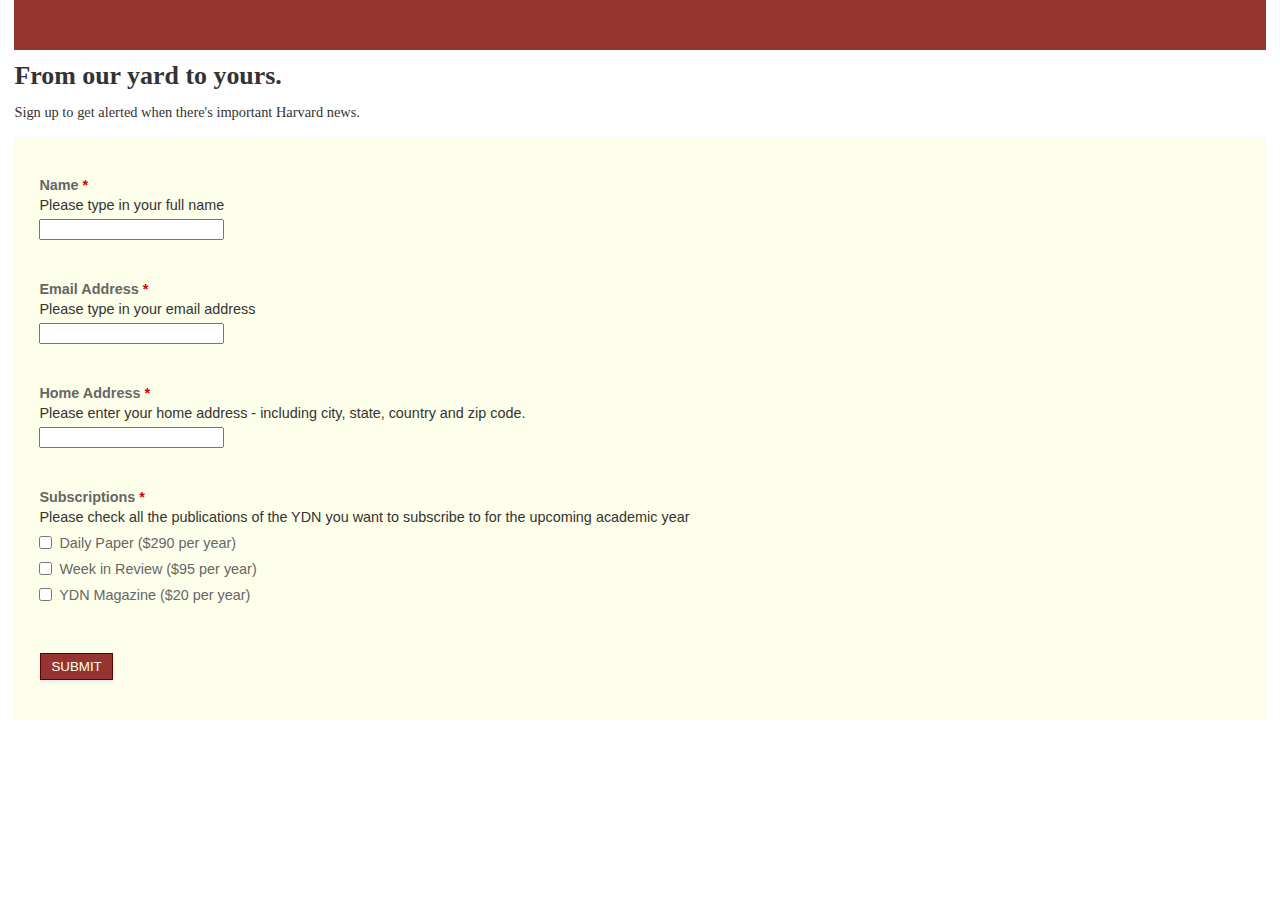
==== form.html @ b5bbb982 "First commit" ====
<!DOCTYPE html>
<html lang="en">
<head>	
	<link rel="stylesheet" href="form.css">
	<link rel="stylesheet" href="custom.css">	
	<script src="http://ajax.googleapis.com/ajax/libs/jquery/1.7.2/jquery.min.js"></script>
</head>

<script type="text/javascript">var submitted=false;</script><iframe name="hidden_iframe" id="hidden_iframe" style="display:none;" onload="if(submitted){window.location='http://yaledailynews.com/thanks';}"></iframe>

<body id="interstitial-inline-wrapper">
	
<div id="interstitial-spiel">
	</a></div>
	<h1>From our yard to yours.</h1>
	<p>Sign up to get alerted when there's important Harvard news.</p>
</div>

<div class="ss-form"><form action="https://docs.google.com/a/yale.edu/forms/d/1wFCn75UwKkZ2L4-RBbL891LAsmIdqOi0wfMLgULWCKQ/formResponse" method="POST" id="ss-form" target="hidden_iframe" onsubmit=""><ol style="padding-left: 0">
	<div class="ss-form-question errorbox-good">
		<div dir="ltr" class="ss-item ss-item-required ss-text"><div class="ss-form-entry"><label class="ss-q-item-label" for="entry_1481310630"><div class="ss-q-title">Name
			<label for="itemView.getDomIdToLabel()" aria-label="(Required field)"></label>
			<span class="ss-required-asterisk">*</span></div>
			<div class="ss-q-help ss-secondary-text" dir="ltr">Please type in your full name</div></label>
			<input type="text" name="entry.1481310630" value="" class="ss-q-short required" id="entry_1481310630" dir="auto" aria-required="true" required="" title="">
			<div class="error-message"></div>
			<div class="required-message">This is a required question</div>

		</div></div></div> <div class="ss-form-question errorbox-good">
		<div dir="ltr" class="ss-item ss-item-required ss-text"><div class="ss-form-entry"><label class="ss-q-item-label" for="entry_113176287"><div class="ss-q-title">Email Address
			<label for="itemView.getDomIdToLabel()" aria-label="(Required field)"></label>
			<span class="ss-required-asterisk">*</span></div>
			<div class="ss-q-help ss-secondary-text" dir="ltr">Please type in your email address</div></label>
			<input type="text" name="entry.113176287" value="" class="ss-q-short required" id="entry_113176287" dir="auto" aria-required="true" required="" title="">
			<div class="error-message"></div>
			<div class="required-message">This is a required question</div>
			<div id="result"></div>

		</div></div></div> <div class="ss-form-question errorbox-good">
		<div dir="ltr" class="ss-item ss-item-required ss-text"><div class="ss-form-entry"><label class="ss-q-item-label" for="entry_2120533881"><div class="ss-q-title">Home Address
			<label for="itemView.getDomIdToLabel()" aria-label="(Required field)"></label>
			<span class="ss-required-asterisk">*</span></div>
			<div class="ss-q-help ss-secondary-text" dir="ltr">Please enter your home address - including city, state, country and zip code.</div></label>
			<input type="text" name="entry.2120533881" value="" class="ss-q-short" id="entry_2120533881" dir="auto" aria-required="true" required="" title="">
			<div class="error-message"></div>
			<div class="required-message">This is a required question</div>

		</div></div></div> <div class="ss-form-question errorbox-good">
		<div dir="ltr" class="ss-item ss-item-required ss-checkbox"><div class="ss-form-entry"><label class="ss-q-item-label" for="entry_1015950953"><div class="ss-q-title">Subscriptions
			<label for="itemView.getDomIdToLabel()" aria-label="(Required field)"></label>
			<span class="ss-required-asterisk">*</span></div>
			<div class="ss-q-help ss-secondary-text" dir="ltr">Please check all the publications of the YDN you want to subscribe to for the upcoming academic year</div></label>
			<ul class="ss-choices ss-choices-required"><li class="ss-choice-item"><label><span class="ss-choice-item-control goog-inline-block"><input type="checkbox" name="entry.455257565" value="Daily Paper ($290 per year)" id="group_455257565_1" class="ss-q-checkbox"></span>
				<span class="ss-choice-label">Daily Paper ($290 per year)</span>
			</label></li> <li class="ss-choice-item"><label><span class="ss-choice-item-control goog-inline-block"><input type="checkbox" name="entry.455257565" value="Week in Review ($95 per year)" id="group_455257565_2" class="ss-q-checkbox"></span>
			<span class="ss-choice-label">Week in Review ($95 per year)</span>
		</label></li> <li class="ss-choice-item"><label><span class="ss-choice-item-control goog-inline-block"><input type="checkbox" name="entry.455257565" value="YDN Magazine ($20 per year)" id="group_455257565_3" class="ss-q-checkbox"></span>
		<span class="ss-choice-label">YDN Magazine ($20 per year)</span>
	</label></li></ul>
	<div class="error-message"></div>
	<div class="required-message">This is a required question</div>
</div></div></div>
<input type="hidden" name="draftResponse" value="[]
">
<input type="hidden" name="pageHistory" value="0">


<div class="ss-item ss-navigate"><table id="navigation-table"><tbody><tr><td class="ss-form-entry goog-inline-block" id="navigation-buttons" dir="ltr">
	<input type="submit" name="submit" value="Submit" id="ss-submit">

	<script>
	function validateEmail(email) { 
		var re = /^(([^<>()[\]\\.,;:\s@\"]+(\.[^<>()[\]\\.,;:\s@\"]+)*)|(\".+\"))@((\[[0-9]{1,3}\.[0-9]{1,3}\.[0-9]{1,3}\.[0-9]{1,3}\])|(([a-zA-Z\-0-9]+\.)+[a-zA-Z]{2,}))$/;
		return re.test(email);
	}

	function validate(){
		$("#result").text("");
		var email = $("#entry_113176287").val();
		if (validateEmail(email)) {
			submitted=true;
			return true;
		} else {
			$("#result").text(email + " is an invalid email address. Example of accepted format : john@gmail.com");
			$("#result").css("color", "red");
			return false;
		}

	}

	$("form").bind("submit", validate);
	</script>


</tr></tbody></table></div></ol></form></div>


</body>
</html>
---- form.css ----
* html .goog-inline-block,
*:first-child + html .goog-inline-block {
  display: inline;
}
body {
  color: #333333;
  font: normal normal 400 14px 'Open Sans', 'Helvetica Neue', 'Helvetica', 'Arial', sans-serif;
  margin: 0;
  line-height: 1.2;
  padding: 0 1em;
  background-color: white;
}
input,
textarea {
  outline: none;
}
.container {
  margin: 0 auto;
  width: 960px;
}
.ss-logo-link {
  display: block;
}
.ss-logo {
  border: none;
  height: 23px;
  width: 105px;
}
.g {
  color: #333333;
}
.ss-form-desc {
  font: inherit;
  width: 99%;
  margin: 0;
}
.ss-powered-by {
  display: block;
  clear: left;
  color: #333333;
  margin: 1em 0.2em 0.2em;
}
.ss-powered-by a:link,
.ss-powered-by a:visited {
  color: #333333;
}
.ss-required-asterisk {
  color: #d10002;
}
.ss-no-ignore-whitespace {
  white-space: pre-wrap;
  word-wrap: break-word;
}
.ss-confirmation-header {
  font-size: 140%;
  padding-bottom: 1em;
}
.ss-abuse-header {
  background: #fff68f;
  line-height: 1.3em;
  margin: 0 auto 1em;
  padding: 0.5em;
  width: 97%;
}
.ss-navigate {
  clear: both;
}
.form-error-arg {
  font-weight: bold;
}
h1 {
  font-size: 1.8em;
  padding: 0;
}
hr {
  border: 0;
  height: 1px;
  background-color: #cccccc;
}
table {
  border-collapse: collapse;
}
textarea {
  font: normal 13px arial, sans-serif;
}
br {
  display: block !important;
}
.aria-only-help {
  font-size: 0;
  left: -9999px;
  position: absolute;
}
.ss-printable-hint {
  display: none;
}
.goog-date-picker,
.goog-date-picker th,
.goog-date-picker td {
  font: 13px Arial, sans-serif;
}
.goog-date-picker {
  -moz-user-focus: normal;
  -moz-user-select: none;
  position: relative;
  border: 1px solid #000000;
  float: left;
  padding: 2px;
  color: #000000;
  background: #333333;
  cursor: default;
}
.goog-date-picker th {
  text-align: center;
}
.goog-date-picker td {
  text-align: center;
  vertical-align: middle;
  padding: 1px 3px;
}
.goog-date-picker-menu {
  position: absolute;
  background: #333333;
  border: 1px solid gray;
  -moz-user-focus: normal;
  z-index: 1;
  outline: none;
}
.goog-date-picker-menu ul {
  list-style: none;
  margin: 0px;
  padding: 0px;
}
.goog-date-picker-menu ul li {
  cursor: default;
}
.goog-date-picker-menu-selected {
  background: #ccccff;
}
.goog-date-picker th {
  font-size: 0.9em;
}
.goog-date-picker td div {
  float: left;
}
.goog-date-picker button {
  padding: 0px;
  margin: 1px 0;
  border: 0;
  color: #2200cc;
  font-weight: bold;
  background: transparent;
}
.goog-date-picker-date {
  background: #ffffff;
}
.goog-date-picker-week,
.goog-date-picker-wday {
  padding: 1px 3px;
  border: 0;
  border-color: #a2bbdd;
  border-style: solid;
}
.goog-date-picker-week {
  border-right-width: 1px;
}
.goog-date-picker-wday {
  border-bottom-width: 1px;
}
.goog-date-picker-head td {
  text-align: center;
}
td.goog-date-picker-today-cont {
  text-align: center;
}
td.goog-date-picker-none-cont {
  text-align: center;
}
.goog-date-picker-month {
  width: 11ex;
}
.goog-date-picker-year {
  width: 6ex;
}
.goog-date-picker table {
  border-collapse: collapse;
}
.goog-date-picker-other-month {
  color: #888888;
}
.goog-date-picker-wkend-start,
.goog-date-picker-wkend-end {
  background: #eeeeee;
}
td.goog-date-picker-selected {
  background: #333333;
}
.goog-date-picker-today {
  background: #99aabb;
  font-weight: bold!important;
  border-color: #224466 #99bbdd #99bbdd #224466;
  color: #ffffff;
}
.ss-date input,
.ss-datetime input,
.ss-time input {
  font: inherit;
}
.ss-q-time.goog-inline-block {
  padding-left: 1.5em;
}
.ss-hidden-button {
  border: none;
  display: none;
  height: 0;
  padding: 0;
  width: 0;
}
.ss-picker-button-container {
  background-color: #f5f5f5;
  background-image: -webkit-linear-gradient(top, #f5f5f5, #f1f1f1);
  background-image: -moz-linear-gradient(top, #f5f5f5, #f1f1f1);
  background-image: -ms-linear-gradient(top, #f5f5f5, #f1f1f1);
  background-image: -o-linear-gradient(top, #f5f5f5, #f1f1f1);
  background-image: linear-gradient(top, #f5f5f5, #f1f1f1);
  height: 100%;
  margin-left: 1ex;
}
.ss-picker-container {
  left: 2ex;
  position: absolute;
  z-index: 2;
}
.ss-calendar-button {
  border-left: 1px solid #dcdcdc;
  padding: 5px 4px 4px 4px;
  z-index: 1;
}
.ss-datetime-box {
  border: 1px solid #dcdcdc;
  height: 32px;
  margin-right: 0.6em;
  min-height: 30px;
  padding-left: 3px;
  vertical-align: middle;
}
.ss-datetime-box select {
  margin: 4px 3px;
  vertical-align: middle;
}
.ss-datetime-box-spacer {
  height: 32px;
  vertical-align: middle;
}
.ss-grid {
  overflow-x: auto;
}
.ss-gridnumbers {
  text-align: center;
  border-bottom: 1px solid #d3d8d3;
}
.ss-gridnumber {
  display: block;
  padding: 0.5em 0 .5em;
}
.ss-gridrow {
  text-align: center;
  color: #333333;
  border-bottom: 1px solid #d3d8d3;
  padding: .5em .25em;
}
.ss-grid-row-even {
  background-color: #ffffff;
}
.ss-grid-row-odd {
  background-color: #f8f8f8;
}
.ss-gridrow-leftlabel {
  min-width: 100px;
  max-width: 200px;
  padding-left: 15px;
  text-align: left;
}
.ss-grideditor-columns input {
  line-height: 150%;
}
.ss-grideditor-editor .ss-magiclist-ul span.ss-header {
  font-weight: bold;
  padding-right: 1em;
}
.ss-grid-separator {
  border: 1px solid #e5e5e5;
}
.ss-scalenumbers {
  text-align: center;
}
.ss-scalenumber {
  display: block;
  padding: 0.5em 0 .5em;
}
.ss-scalerow {
  text-align: center;
  color: #333333;
  border: 1px solid #d3d8d3;
  border-left: 0;
  border-right: 0;
  padding: .5em .25em;
}
td.ss-leftlabel {
  text-align: right;
  padding-left: 0;
}
td.ss-rightlabel {
  text-align: left;
  padding-right: 0;
}
.ss-form-entry {
  margin-bottom: 1.5em;
}
.ss-form-entry input {
  vertical-align: middle;
  margin-left: 0;
  margin-top: 0;
}
.ss-form-entry select {
  max-width: 100%;
}
.ss-q-title {
  display: block;
  font-weight: bold;
}
.ss-q-help {
  display: block;
  margin: .1em 0 .25em 0;
}
.ss-secondary-text {
  color: #333333;
}
.ss-textarea {
  max-width: 99%;
}
.ss-q-long {
  resize: vertical;
  width: 70%;
}
.ss-choices {
  list-style: none;
  margin: .5em 0 0 0;
  padding: 0;
}
.ss-choice-item {
  margin: 0;
  line-height: 1.3em;
  padding-bottom: .5em;
  display: block;
}
.ss-required-asterisk {
  color: #d10002;
}
.ss-section-title {
  background-color: #eeeeee;
  padding: 0.4em;
  margin: 2em -0.4em 0;
}
.ss-section-description {
  margin-top: 0.5em;
}
.ss-page-title {
  margin: 0;
  padding: 0;
}
.ss-formwidget-container:focus {
  outline: none;
}
.ss-item {
  margin: 12px 0;
}
.ss-image,
.ss-image-container {
  max-width: 100%;
}
.ss-image:focus {
  outline: none;
}
.img-menu .jfk-button-collapse-left {
  margin-right: 0;
}
.ss-edit-link,
.ss-edit-link:active,
.ss-edit-link:visited,
.ss-edit-link:hover,
.ss-edit-link:link {
  background: url(//www.gstatic.com/docs/spreadsheets/forms/edit_dark.png) 7px 8px no-repeat #1f1f1d;
  border: 1px solid #fff;
  color: #fff;
  float: right;
  font: normal 13px arial, sans-serif;
  font-weight: bold;
  padding: 7px 7px 7px 27px;
  text-decoration: none;
}
.disclaimer .ss-terms a:link {
  color: #1155cc;
  text-decoration: none;
}
.disclaimer .ss-terms a:hover {
  text-decoration: underline;
}
.disclaimer .ss-terms a:active {
  color: #d14836;
}
.disclaimer .ss-terms a:visited {
  color: #6611cc;
}
.disclaimer {
  color: #777777;
  font: normal 11px arial, sans-serif;
  margin-top: 11px;
}
.disclaimer-separator {
  border-top: 1px solid #ebebeb;
}
.disclaimer .ss-logo-link {
  color: #777777;
  text-decoration: none;
}
.powered-by-logo {
  display: inline-block;
  vertical-align: bottom;
}
.powered-by-text {
  line-height: 16px;
}
.ss-terms {
  display: inline-block;
  line-height: 20px;
  width: 80%;
  text-align: center;
}
.ss-submit-message {
  font: normal 13px arial, sans-serif;
  margin-bottom: 20px;
}
.ss-form-container {
  background-color: #ffffff;
  border: 1px solid #cccccc;
  margin: 0.5em auto 0;
  padding: 1em;
  width: 45em;
}
.ss-editing-response {
  border: 1px solid #cccccc;
  margin: 1em auto;
  padding: 0 1em;
  width: 43em;
}
.ss-confirmation-banner,
.ss-editing-response {
  background-color: #ffff87;
}
.errorbox-bad {
  border: 2px solid #d10002;
  background-color: #ffe6cc;
  padding: 2px;
}
.errorheader {
  color: #d10002;
}
input#emailReceipt {
  margin-left: 0;
  margin-top: 0;
  vertical-align: middle;
}
.no-chrome .powered-by-logo,
.no-chrome .ss-legal,
.no-chrome .ss-edit-link {
  display: none;
}
.ss-prepopulate-input,
.ss-submit-url-input {
  width: 100%;
}
---- custom.css ----
#interstitial-inline-wrapper {
  background: url('http://fxevolve.com/blog/wp-content/uploads/2013/04/yale.jpg') no-repeat center center fixed;
  font: 0.9em/1.3em Georgia, serif;
  -moz-background-size: cover;
  -webkit-background-size: cover;
  -o-background-size: cover;
  background-size: cover;
}

/*
Interstitial spiel
*/
#interstitial-close {
  text-align: right;
  font-family: 'Colaborate Light', 'Lucida Sans Unicode', sans-serif;
  text-transform: uppercase;
}
#interstitial-close a {
  color: #ccc;
}
#interstitial-close a:hover, #interstitial-close a:active {
  color: white;
}
#interstitial-spiel {
  background-color: #963431;
  padding: 25px;
}
#interstitial-spiel h1 {
  font: 2.8em 'Crimson', Georgia, serif;
  font-weight: normal;
  color: #feffea;
  margin: 0;
}
#interstitial-spiel p {
  font-size: 1.3em;
  margin: 0;
  color: #ccc;
}

/*
Form
*/

#ss-form {
  background-color: #feffea;
  padding: 25px;
  color: black;
}
#ss-form form div {
  margin-bottom: 25px;
}
#ss-form form span {
  display: block;
}
#ss-form fieldset {
  border: 0;
  padding: 0;
}
#ss-form label, #ss-form legend {
  color: #666;
  font-family: 'Colaborate Light', 'Lucida Sans Unicode', sans-serif;
}
#ss-form label .req, #ss-form legend .req {
  color: red;
  display: inline;
}
#ss-form input[type="submit"],
#ss-form input[type="button"] {
  color: #feffea;
  background-color: #963431;
  font-family: 'Colaborate Light', 'Lucida Sans Unicode', sans-serif;
  text-transform: uppercase;
  border: 1px solid #630100;
  padding: 5px 10px;
  -moz-box-shadow: 0 3px 3px #eee;
  -o-box-shadow: 0 3px 3px #eee;
  -webkit-box-shadow: 0 3px 3px #eee;
  box-shadow: 0 3px 3px #eee;
}
#ss-form input[type="submit"]:hover,
#ss-form input[type="button"]:hover {
  -moz-transition: all 0.3s;
  -o-transition: all 0.3s;
  -webkit-transition: all 0.3s;
  transition: all 0.3s;
  color: white;
  background-color: #630100;
  -moz-box-shadow: 0 3px 3px #8f4d4c;
  -o-box-shadow: 0 3px 3px #8f4d4c;
  -webkit-box-shadow: 0 3px 3px #8f4d4c;
  box-shadow: 0 3px 3px #8f4d4c;
}

#ss-form input[type="submit"]:disabled,
#ss-form input[type="button"]:disabled {
  background-color: #bbb;
}

#ss-form input[type="submit"]:disabled:hover,
#ss-form input[type="button"]:disabled:hover {
  -moz-box-shadow: none;
  -o-box-shadow: none;
  -webkit-box-shadow: none;
  box-shadow: none;
}
#ss-form input[name="email"] {
  width: 95%;
  max-width: none;
}

.required-message {
  visibility:hidden;
}
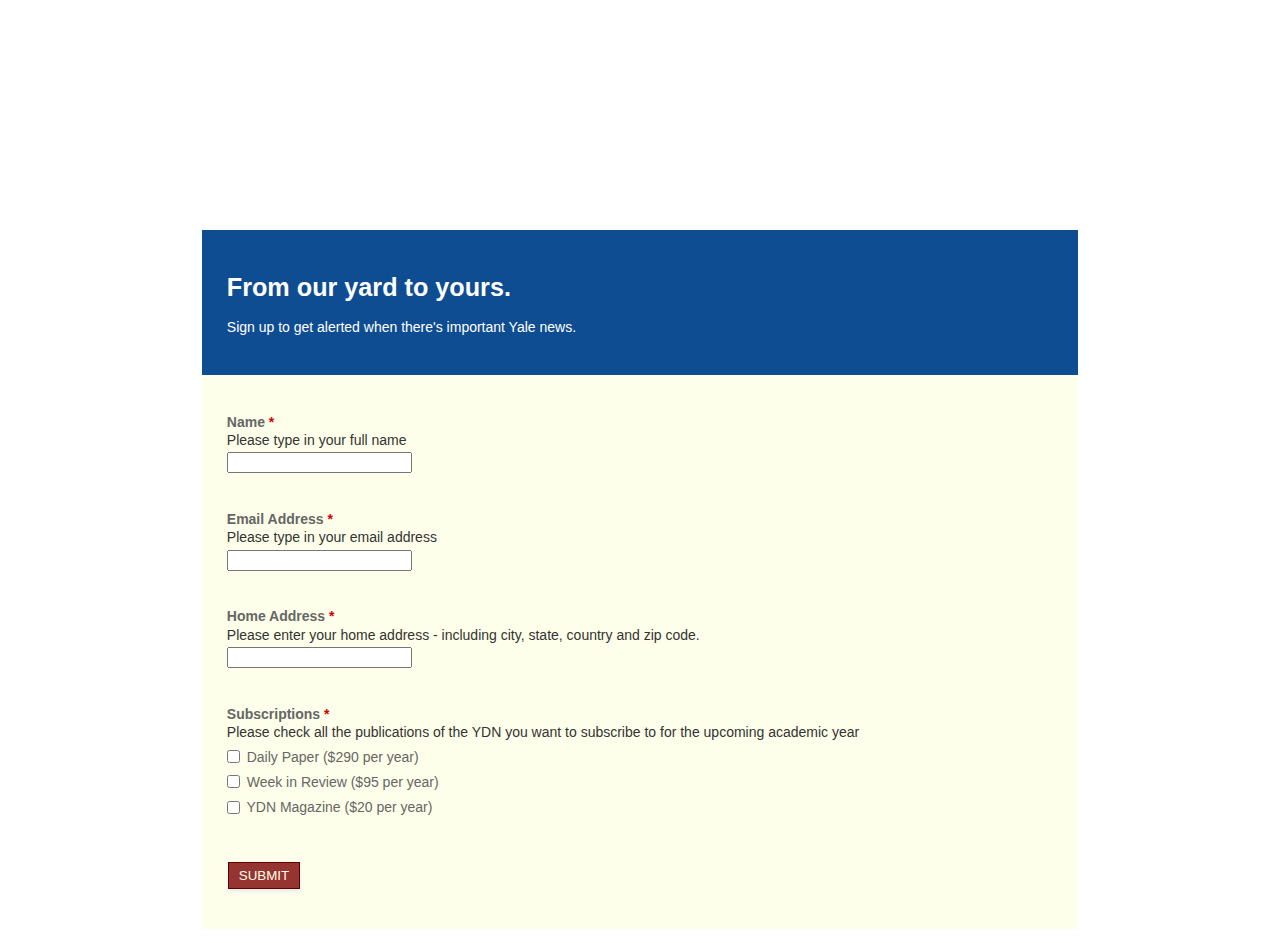
==== commit d7434eb7: "First working version" ====
--- a/form.html
+++ b/form.html
@@ -1,22 +1,21 @@
-<!DOCTYPE html>
-<html lang="en">
+<html>
 <head>	
-	<link rel="stylesheet" href="form.css">
-	<link rel="stylesheet" href="custom.css">	
+    <link rel="stylesheet" href="form.css">
+    <link rel="stylesheet" href="custom.css">	
 	<script src="http://ajax.googleapis.com/ajax/libs/jquery/1.7.2/jquery.min.js"></script>
 </head>
 
 <script type="text/javascript">var submitted=false;</script><iframe name="hidden_iframe" id="hidden_iframe" style="display:none;" onload="if(submitted){window.location='http://yaledailynews.com/thanks';}"></iframe>
 
-<body id="interstitial-inline-wrapper">
-	
-<div id="interstitial-spiel">
-	</a></div>
+
+<div class="ss-form">
+	<div class="interstitial-spiel">
+</div>
+<div id="interstitial-subs" class="intersital-spiel">
 	<h1>From our yard to yours.</h1>
-	<p>Sign up to get alerted when there's important Harvard news.</p>
+	<p>Sign up to get alerted when there's important Yale news.</p>
 </div>
-
-<div class="ss-form"><form action="https://docs.google.com/a/yale.edu/forms/d/1wFCn75UwKkZ2L4-RBbL891LAsmIdqOi0wfMLgULWCKQ/formResponse" method="POST" id="ss-form" target="hidden_iframe" onsubmit=""><ol style="padding-left: 0">
+<form action="https://docs.google.com/a/yale.edu/forms/d/1wFCn75UwKkZ2L4-RBbL891LAsmIdqOi0wfMLgULWCKQ/formResponse" method="POST" id="ss-form" target="hidden_iframe" onsubmit=""><ol style="padding-left: 0">
 	<div class="ss-form-question errorbox-good">
 		<div dir="ltr" class="ss-item ss-item-required ss-text"><div class="ss-form-entry"><label class="ss-q-item-label" for="entry_1481310630"><div class="ss-q-title">Name
 			<label for="itemView.getDomIdToLabel()" aria-label="(Required field)"></label>
--- a/form.css
+++ b/form.css
@@ -5,6 +5,7 @@
 body {
   color: #333333;
   font: normal normal 400 14px 'Open Sans', 'Helvetica Neue', 'Helvetica', 'Arial', sans-serif;
+  background: url('http://fxevolve.com/blog/wp-content/uploads/2013/04/yale.jpg') no-repeat center center fixed;
   margin: 0;
   line-height: 1.2;
   padding: 0 1em;
@@ -372,6 +373,13 @@
 .ss-formwidget-container:focus {
   outline: none;
 }
+
+.ss-form{
+margin-left:auto;
+margin-right:auto;
+width:70%;
+}
+
 .ss-item {
   margin: 12px 0;
 }
--- a/custom.css
+++ b/custom.css
@@ -1,45 +1,3 @@
-#interstitial-inline-wrapper {
-  background: url('http://fxevolve.com/blog/wp-content/uploads/2013/04/yale.jpg') no-repeat center center fixed;
-  font: 0.9em/1.3em Georgia, serif;
-  -moz-background-size: cover;
-  -webkit-background-size: cover;
-  -o-background-size: cover;
-  background-size: cover;
-}
-
-/*
-Interstitial spiel
-*/
-#interstitial-close {
-  text-align: right;
-  font-family: 'Colaborate Light', 'Lucida Sans Unicode', sans-serif;
-  text-transform: uppercase;
-}
-#interstitial-close a {
-  color: #ccc;
-}
-#interstitial-close a:hover, #interstitial-close a:active {
-  color: white;
-}
-#interstitial-spiel {
-  background-color: #963431;
-  padding: 25px;
-}
-#interstitial-spiel h1 {
-  font: 2.8em 'Crimson', Georgia, serif;
-  font-weight: normal;
-  color: #feffea;
-  margin: 0;
-}
-#interstitial-spiel p {
-  font-size: 1.3em;
-  margin: 0;
-  color: #ccc;
-}
-
-/*
-Form
-*/
 
 #ss-form {
   background-color: #feffea;
@@ -108,6 +66,55 @@
   max-width: none;
 }
 
+/*
+Interstitial spiel
+*/
+#interstitial-close {
+  text-align: right;
+  font-family: 'Colaborate Light', 'Lucida Sans Unicode', sans-serif;
+  text-transform: uppercase;
+}
+#interstitial-close a {
+  color: #ccc;
+}
+#interstitial-close a:hover, #interstitial-close a:active {
+  color: white;
+}
+.interstitial-spiel {
+  background-color: rgba(255,255,255, 0.85);
+  background-image: url(http://yaledailynews.com/wp-content/themes/yaledailynews/img/masthead.gif);
+  background-repeat:no-repeat;
+
+  background-position:center; 
+
+  padding: 25px;
+  min-height: 180px;
+
+}
+
+.interstitial-spiel h1 {
+  font: 2.8em 'Crimson', Georgia, serif;
+  font-weight: normal;
+  color: #feffea;
+  margin: 0;
+}
+.interstitial-spiel p {
+  font-size: 1.3em;
+  margin: 0;
+  color: #ccc;
+}
+#interstitial-subs {
+  background-color: #0f4d92;
+  
+  padding: 25px;
+  min-height: 0;
+  color: white;
+
+}
+/*
+Required Message
+*/
+
 .required-message {
   visibility:hidden;
 }
